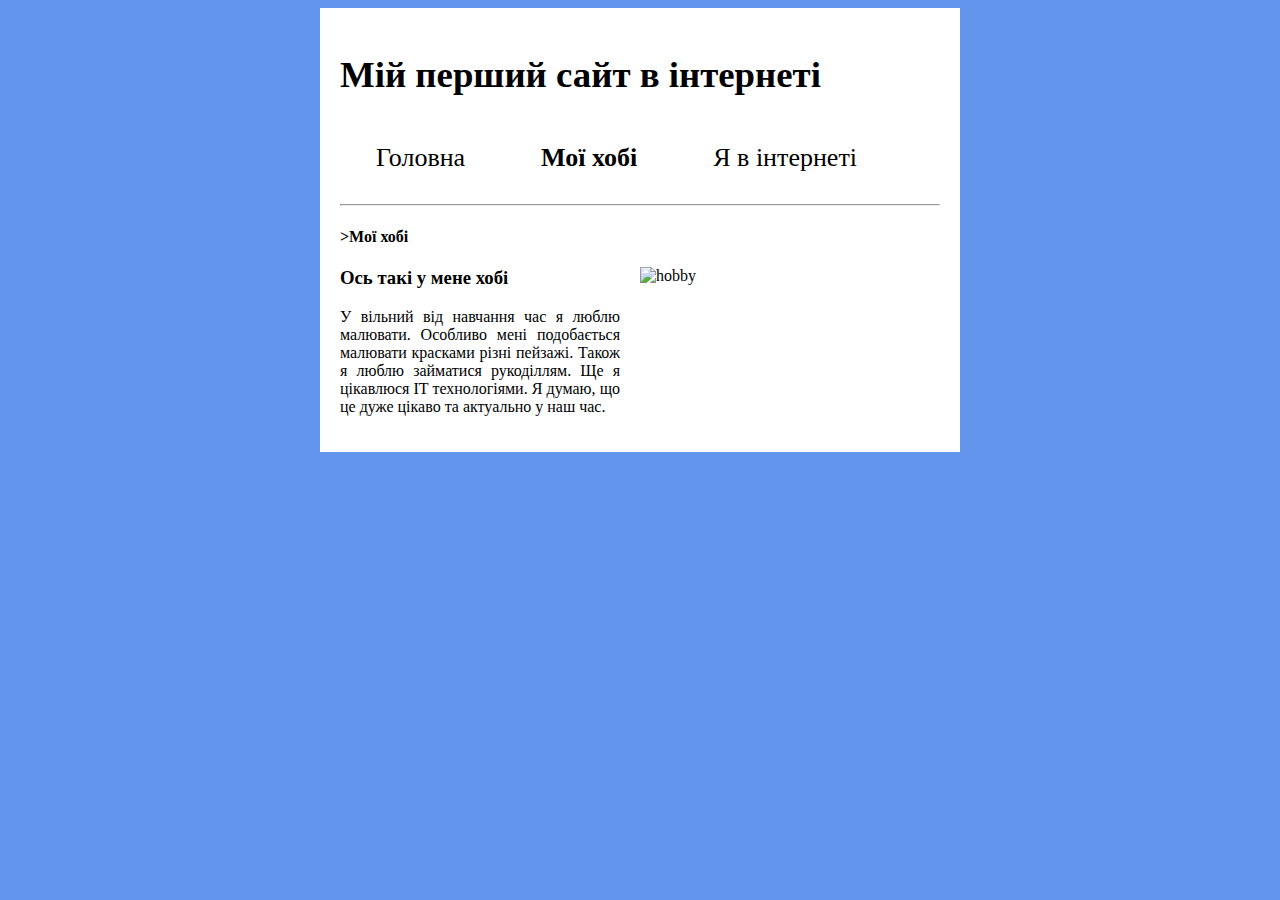
==== page2.html @ 4118313c "Update page2.html" ====
<!DOCTYPE html>
<html>
<head>
<title>Chorna Victoria</title>
<style>
body{ 
    margin-right: 25%; 
    margin-left: 25%; 
   }
   .panel {
    background: white;
    color: black; 
    padding: 20px; 
    text-align: justify; 
   }
img {
    float: right;
    margin: 0 0 20px 20px;
}
a:link {
    color: black;
    background-color: transparent;
    text-decoration: none;
}
a:visited {
    color: black;
    background-color: transparent;
    text-decoration: none;
}
a:hover {
    color: black;
    background-color: transparent;
    text-decoration: none;
}
a:active {
    color: black;
    background-color: transparent;
    text-decoration: none;
}

.button {
    background-color: White;
    border: none;
    color: Black;
    padding: 15px 32px;
    text-align: center;
    text-decoration: none;
    display: inline-block;
    font-size: 26px;
    margin: 8px 4px;
    cursor: pointer;
}
</style>
</head>
<body style="background-color:#6495ED;">
<div class="panel">
<h1 style="font-size:230%"> Мій перший сайт в інтернеті</h1>
<a href="https://victoria505.github.io" class="button">  Головна</a>
<a href="https://victoria505.github.io/page2.html" class="button"> <b> Мої хобі</b></a>
<a href="https://victoria505.github.io/page3.html" class="button">  Я в інтернеті</a>
<hr>
<h4>>Мої хобі</h4>
<p>
<img src="http://www.top10homeremedies.com/wp-content/uploads/2014/10/painting-hobby-opt.jpg" alt="hobby" style="float:right;width:300px;height:250px;">
<h3>Ось такі у мене хобі</h3>

<p>У вільний від навчання час я люблю малювати. Особливо мені подобається малювати красками різні пейзажі. Також я люблю займатися рукоділлям. Ще я цікавлюся IT технологіями. Я думаю, що це дуже цікаво та актуально у наш час. </p>

</p>
<p></p>
</body>
</html>
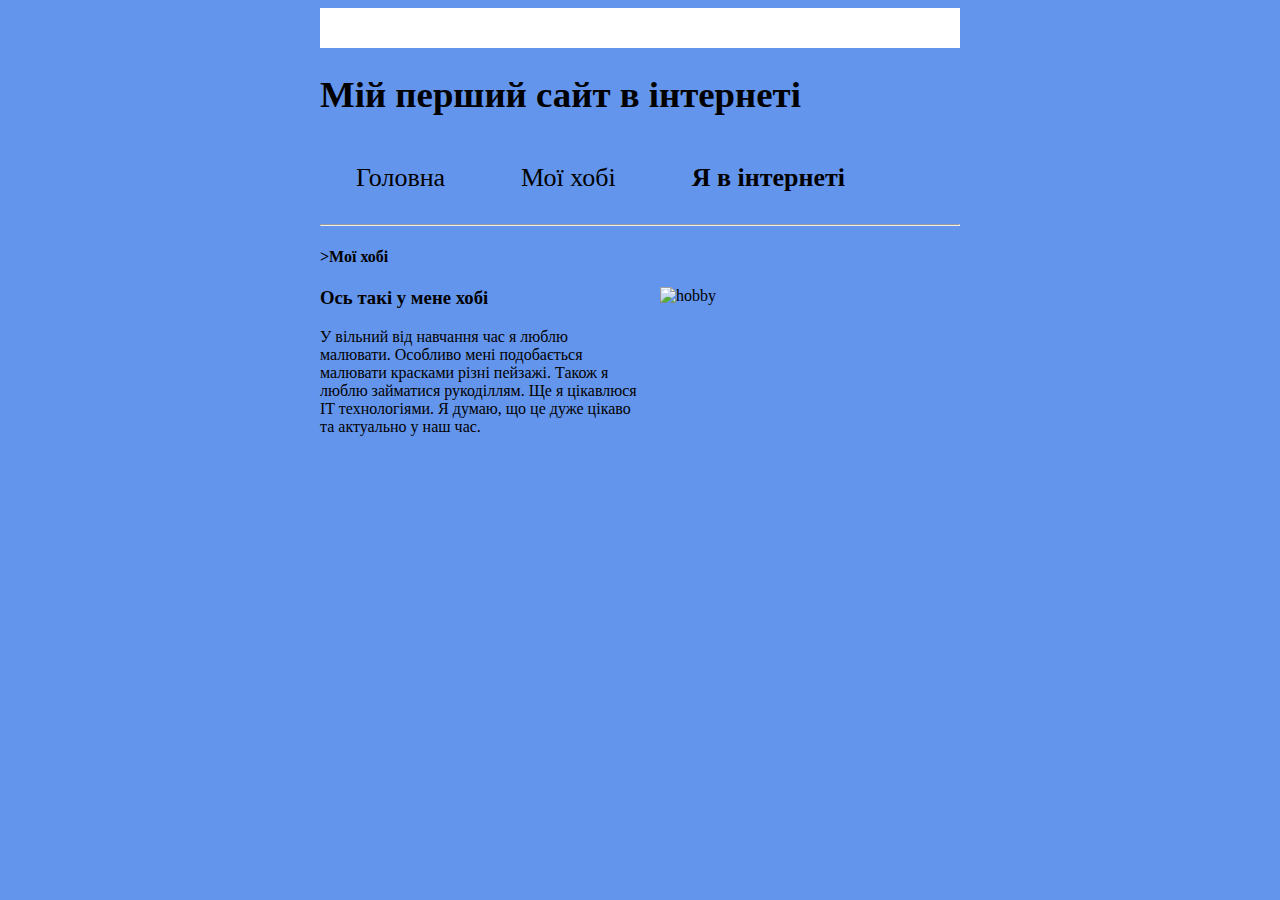
==== commit 3e10607c: "Some useful suggestions." ====
--- a/page2.html
+++ b/page2.html
@@ -1,6 +1,7 @@
 <!DOCTYPE html>
 <html>
 <head>
+<meta charset="utf-8" />
 <title>Chorna Victoria</title>
 <style>
 body{ 
@@ -53,20 +54,17 @@
 </style>
 </head>
 <body style="background-color:#6495ED;">
-<div class="panel">
+<div class="panel"></div>
 <h1 style="font-size:230%"> Мій перший сайт в інтернеті</h1>
-<a href="https://victoria505.github.io" class="button">  Головна</a>
-<a href="https://victoria505.github.io/page2.html" class="button"> <b> Мої хобі</b></a>
-<a href="https://victoria505.github.io/page3.html" class="button">  Я в інтернеті</a>
+<a href="index.html" class="button">Головна</a>
+<a href="page2.html" class="button">Мої хобі</a>
+<a href="page3.html" class="button"><b>Я в інтернеті</b></a>
 <hr>
 <h4>>Мої хобі</h4>
-<p>
 <img src="http://www.top10homeremedies.com/wp-content/uploads/2014/10/painting-hobby-opt.jpg" alt="hobby" style="float:right;width:300px;height:250px;">
 <h3>Ось такі у мене хобі</h3>
 
 <p>У вільний від навчання час я люблю малювати. Особливо мені подобається малювати красками різні пейзажі. Також я люблю займатися рукоділлям. Ще я цікавлюся IT технологіями. Я думаю, що це дуже цікаво та актуально у наш час. </p>
 
-</p>
-<p></p>
 </body>
 </html>
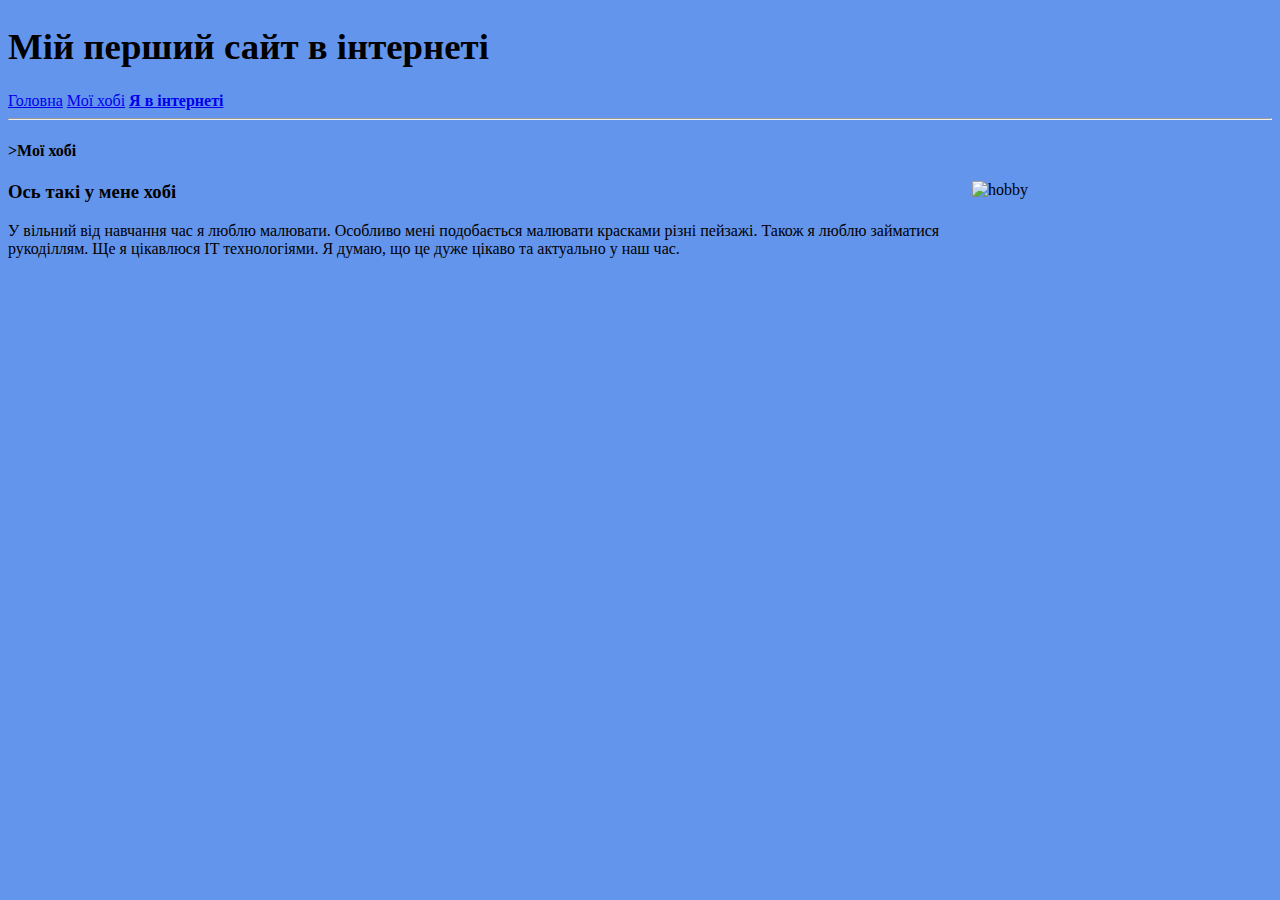
==== commit 04dbf4af: "Update page2.html" ====
--- a/page2.html
+++ b/page2.html
@@ -3,55 +3,6 @@
 <head>
 <meta charset="utf-8" />
 <title>Chorna Victoria</title>
-<style>
-body{ 
-    margin-right: 25%; 
-    margin-left: 25%; 
-   }
-   .panel {
-    background: white;
-    color: black; 
-    padding: 20px; 
-    text-align: justify; 
-   }
-img {
-    float: right;
-    margin: 0 0 20px 20px;
-}
-a:link {
-    color: black;
-    background-color: transparent;
-    text-decoration: none;
-}
-a:visited {
-    color: black;
-    background-color: transparent;
-    text-decoration: none;
-}
-a:hover {
-    color: black;
-    background-color: transparent;
-    text-decoration: none;
-}
-a:active {
-    color: black;
-    background-color: transparent;
-    text-decoration: none;
-}
-
-.button {
-    background-color: White;
-    border: none;
-    color: Black;
-    padding: 15px 32px;
-    text-align: center;
-    text-decoration: none;
-    display: inline-block;
-    font-size: 26px;
-    margin: 8px 4px;
-    cursor: pointer;
-}
-</style>
 </head>
 <body style="background-color:#6495ED;">
 <div class="panel"></div>
@@ -65,6 +16,6 @@
 <h3>Ось такі у мене хобі</h3>
 
 <p>У вільний від навчання час я люблю малювати. Особливо мені подобається малювати красками різні пейзажі. Також я люблю займатися рукоділлям. Ще я цікавлюся IT технологіями. Я думаю, що це дуже цікаво та актуально у наш час. </p>
-
+</div>
 </body>
 </html>
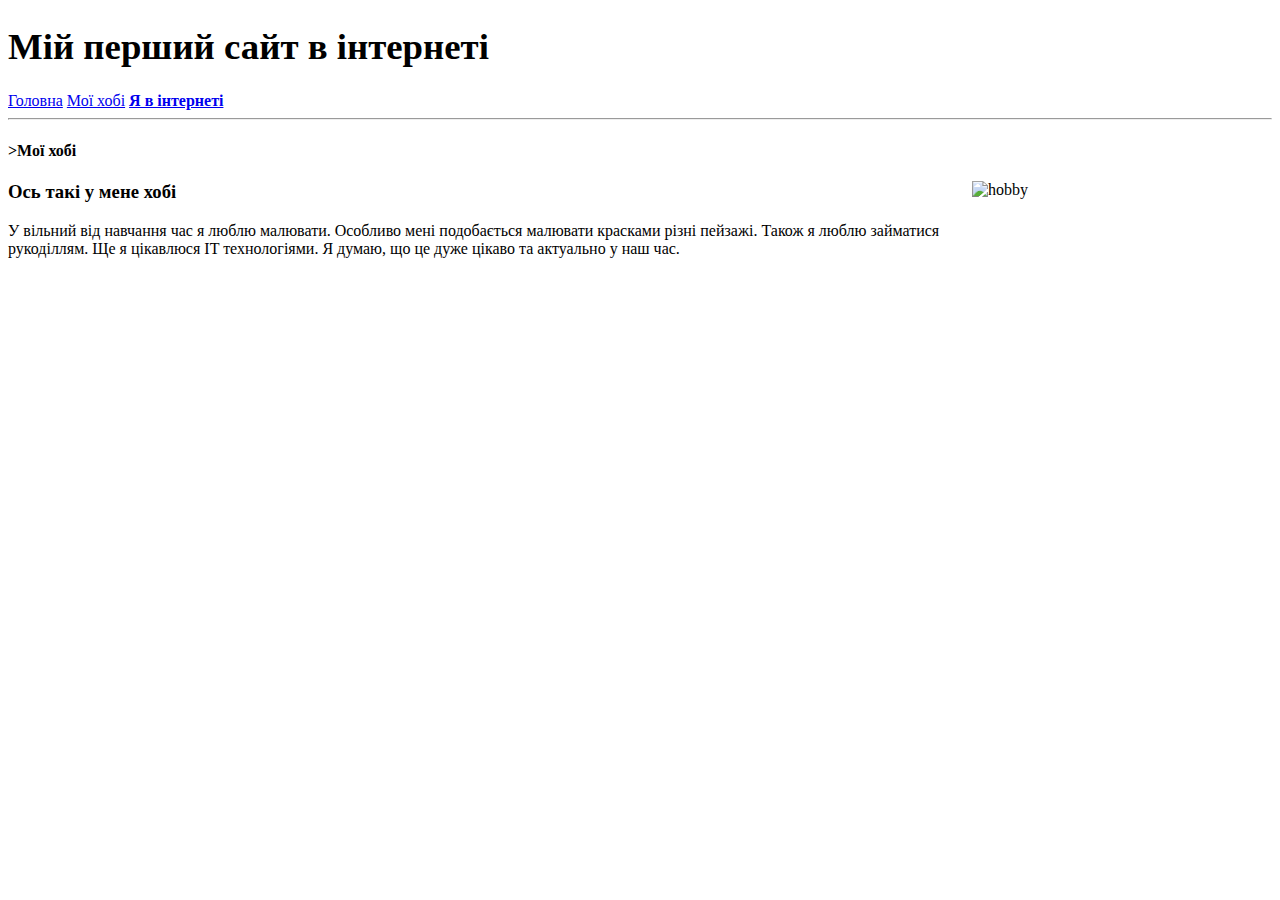
==== commit 604b332f: "Update page2.html" ====
--- a/page2.html
+++ b/page2.html
@@ -4,8 +4,8 @@
 <meta charset="utf-8" />
 <title>Chorna Victoria</title>
 </head>
-<body style="background-color:#6495ED;">
-<div class="panel"></div>
+<body>
+<div id="main">
 <h1 style="font-size:230%"> Мій перший сайт в інтернеті</h1>
 <a href="index.html" class="button">Головна</a>
 <a href="page2.html" class="button">Мої хобі</a>
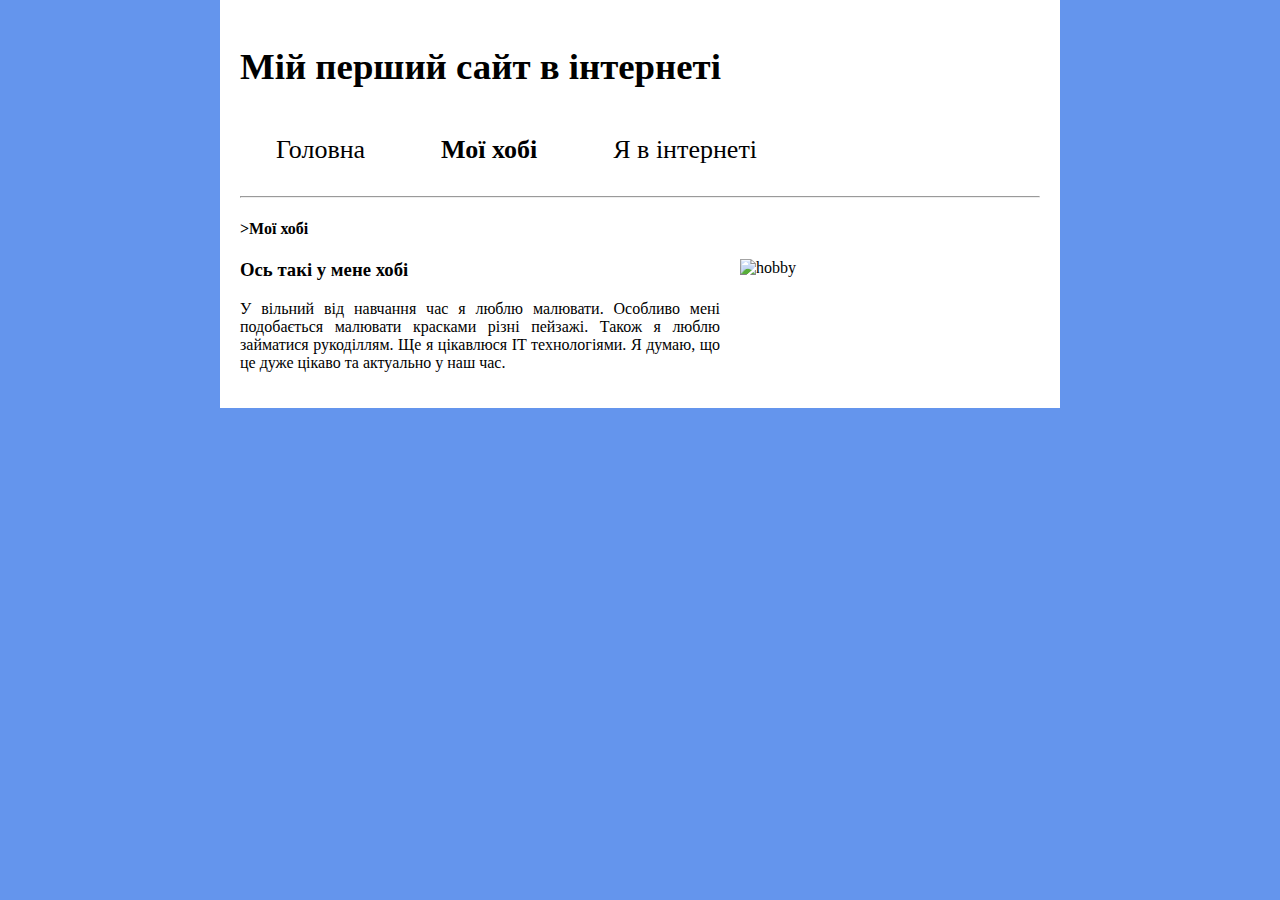
==== commit 9f155173: "Update page2.html" ====
--- a/page2.html
+++ b/page2.html
@@ -2,14 +2,15 @@
 <html>
 <head>
 <meta charset="utf-8" />
+<link rel="stylesheet" href="styles.css" />
 <title>Chorna Victoria</title>
 </head>
 <body>
 <div id="main">
 <h1 style="font-size:230%"> Мій перший сайт в інтернеті</h1>
 <a href="index.html" class="button">Головна</a>
-<a href="page2.html" class="button">Мої хобі</a>
-<a href="page3.html" class="button"><b>Я в інтернеті</b></a>
+  <a href="page2.html" class="button"><b>Мої хобі</b></a>
+<a href="page3.html" class="button">Я в інтернеті</a>
 <hr>
 <h4>>Мої хобі</h4>
 <img src="http://www.top10homeremedies.com/wp-content/uploads/2014/10/painting-hobby-opt.jpg" alt="hobby" style="float:right;width:300px;height:250px;">
--- a/styles.css
+++ b/styles.css
@@ -0,0 +1,52 @@
+body {
+    margin: 0;
+    padding: 0;
+    background-color:#6495ED;
+}
+
+#main {
+    background: white;
+    color: black;
+    width: 800px;
+    height: 100%;
+    margin: 0 auto;
+    padding: 20px; 
+    text-align: justify; 
+}
+img {
+    float: right;
+    margin: 0 0 20px 20px;
+}
+a:link {
+    color: black;
+    background-color: transparent;
+    text-decoration: none;
+}
+a:visited {
+    color: black;
+    background-color: transparent;
+    text-decoration: none;
+}
+a:hover {
+    color: black;
+    background-color: transparent;
+    text-decoration: none;
+}
+a:active {
+    color: black;
+    background-color: transparent;
+    text-decoration: none;
+}
+
+.button {
+    background-color: White;
+    border: none;
+    color: Black;
+    padding: 15px 32px;
+    text-align: center;
+    text-decoration: none;
+    display: inline-block;
+    font-size: 26px;
+    margin: 8px 4px;
+    cursor: pointer;
+}
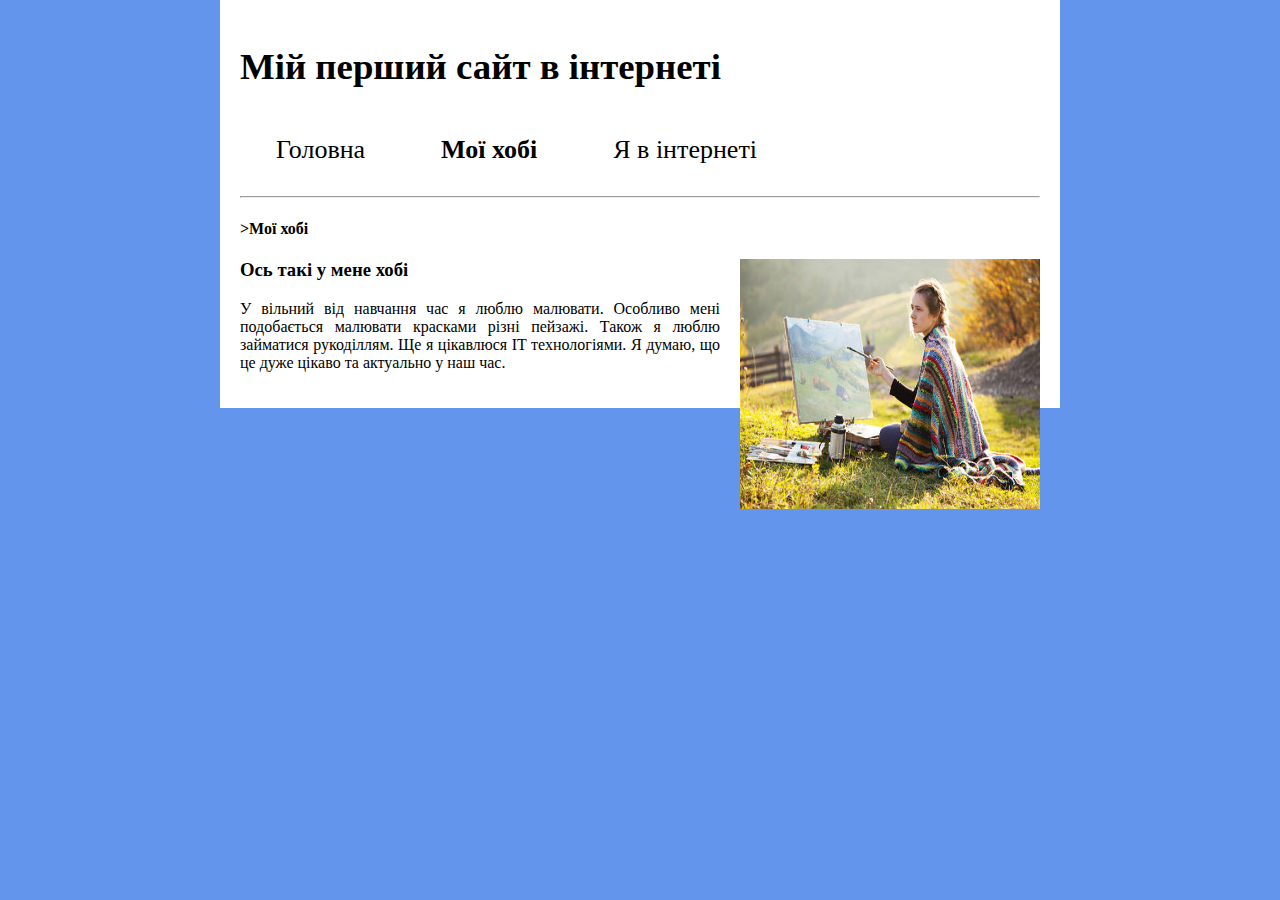
==== commit e3477765: "Update page2.html" ====
--- a/page2.html
+++ b/page2.html
@@ -2,6 +2,7 @@
 <html>
 <head>
 <meta charset="utf-8" />
+<meta name="viewport" content="width=device-width, initial-scale=1.0">
 <link rel="stylesheet" href="styles.css" />
 <title>Chorna Victoria</title>
 </head>
@@ -9,11 +10,11 @@
 <div id="main">
 <h1 style="font-size:230%"> Мій перший сайт в інтернеті</h1>
 <a href="index.html" class="button">Головна</a>
-  <a href="page2.html" class="button"><b>Мої хобі</b></a>
+<a href="page2.html" class="button"><b>Мої хобі</b></a>
 <a href="page3.html" class="button">Я в інтернеті</a>
 <hr>
 <h4>>Мої хобі</h4>
-<img src="http://www.top10homeremedies.com/wp-content/uploads/2014/10/painting-hobby-opt.jpg" alt="hobby" style="float:right;width:300px;height:250px;">
+<img src="img/painting.jpg" alt="hobby" style="float:right;width:300px;height:250px;">
 <h3>Ось такі у мене хобі</h3>
 
 <p>У вільний від навчання час я люблю малювати. Особливо мені подобається малювати красками різні пейзажі. Також я люблю займатися рукоділлям. Ще я цікавлюся IT технологіями. Я думаю, що це дуже цікаво та актуально у наш час. </p>
